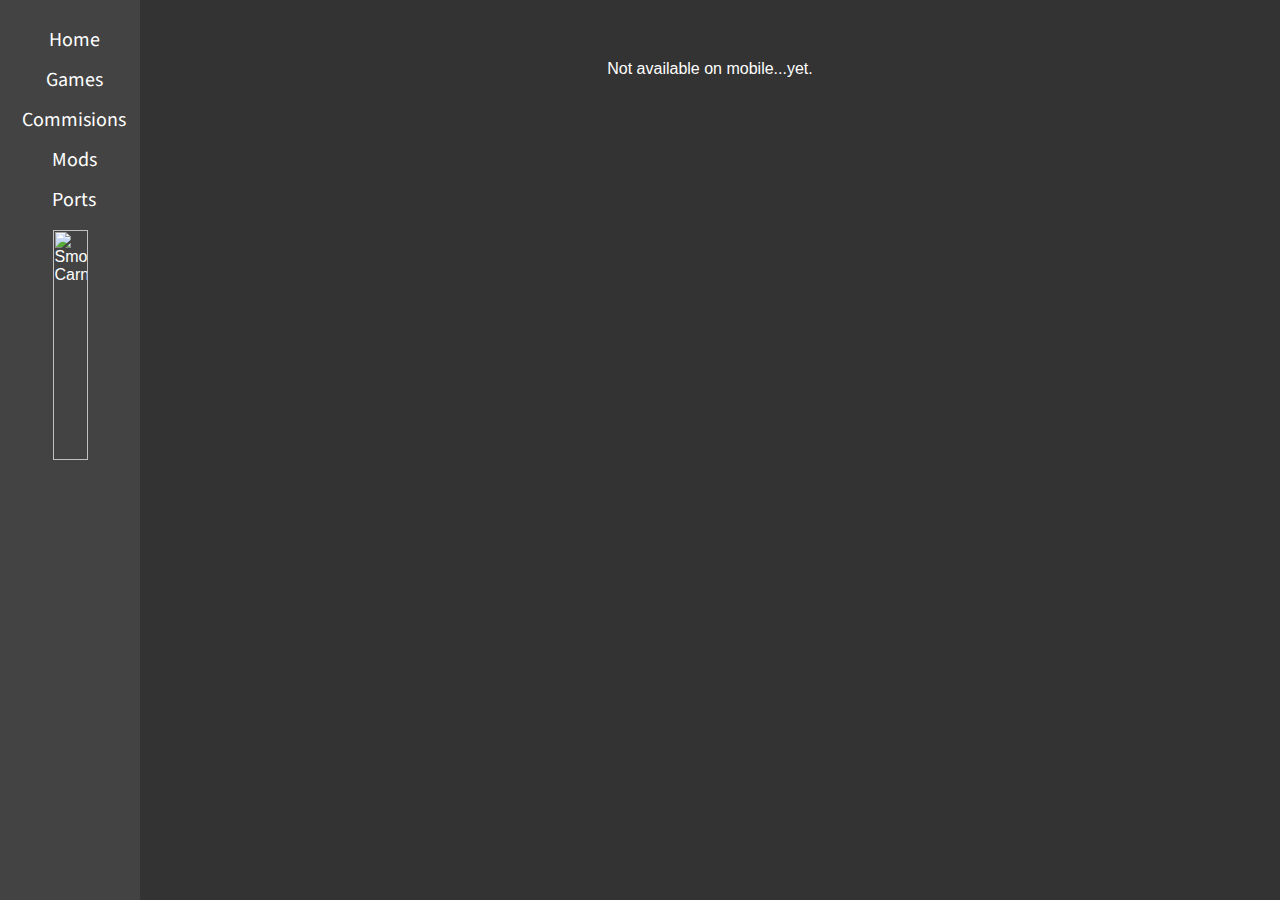
==== games/index.html @ 386883b0 "Update index.html" ====
<html>
<head>
<link rel="stylesheet" href="/css/mobile.css">
<link rel="icon" type="image/ico" href="/res/favicon.ico">
<title>Mods - Carnige's Website</title>
<link href="https://fonts.googleapis.com/css2?family=Source+Sans+Pro:wght@300&amp;display=swap" rel="stylesheet">
<meta name="description" content="KayoticCarnige's Official Website">
<meta name="keywords" content="KayoticCarnige, kckarnige, Carnige, Karnige">
<meta name="author" content='Robert "KayoticCarnige" Reyes'>
<meta name="google-site-verification" content="4bfUpvbo-el3cFmCd4njVppn41tutwTDnl5wETAbg7I">
<meta name="viewport" content="width=device-width,initial-scale=1,user-scalable=yes">
</head>
<body>
<!-- Sidebar -->
<div class="sidenav">
  <a href="/">Home</a>
  <a href="#">Games</a>
  <a href="https://checkpoint.cc/kckarnige">Commisions</a>
  <a href="/mods">Mods</a>
  <a href="/ports">Ports</a>
  <img class="logo" src="/res/favicon.ico" width="75px" alt="Smol Carnige">
</div>
<!-- Webpage Content -->
<div class="main" style>
<br><br>
<p style="text-align: center;">Not available on mobile...yet.</p>
<br>
</div>
</a>
<br>
<br>
</body>
</html>
---- css/mobile.css ----
/* Font CSS */
@font-face {
  font-family: dt-font;
  src: url('https://kckarnige.github.io/res/fonts/dtm-sans-webfont.woff2') format('woff2');
}

/* Webpage CSS */

html {
  background-color: #333333;
  color: #ffffff;
  font-family: Arial, Helvetica, sans-serif;
}

/* The sidebar menu */
.sidenav {
  height: 100%; /* Full-height: remove this if you want "auto" height */
  width: 140px; /* Set the width of the sidebar */
  position: fixed; /* Fixed Sidebar (stay in place on scroll) */
  z-index: 1; /* Stay on top */
  top: 0; /* Stay at the top */
  left: 0;
  background-color: #434343; /* Light Grey */
  overflow-x: hidden; /* Disable horizontal scroll */
  padding-top: 20px;
}

/* The navigation menu links */
.sidenav a {
  padding: 6px 8px 6px 16px;
  font-size: 20px;
  display: block;
  text-align: center;
    font-family: 'Source Sans Pro', sans-serif;
  -o-transition:.2s;
  -ms-transition:.2s;
  -moz-transition:.2s;
  -webkit-transition:.2s;
  transition:.2s;
  color: #ffffff;
  text-decoration: none;
  user-select: none;
}

/* When you mouse over the navigation links, change their color */
.sidenav a:hover {
  padding: 6px 8px 6px 16px;
  font-size: 20px;
  display: block;
  text-align: center;
  font-family: 'Source Sans Pro', sans-serif;
  -o-transition:.2s;
  -ms-transition:.2s;
  -moz-transition:.2s;
  -webkit-transition:.2s;
  transition:.2s;
  color: #b9c1cc;
  text-decoration: none;
  user-select: none;
}

/* Style page content */
.main {
  margin-left: 140px; /* Same as the width of the sidebar */
}

/* On smaller screens, where height is less than 450px, change the style of the sidebar (less padding and a smaller font size) */
@media screen and (max-height: 450px) {
  .sidenav {padding-top: 15px;}
  .sidenav a {font-size: 18px;}
}

.sidebar .ui-active {
  padding: 6px 8px 6px 16px;
  font-size: 25px;
  display: block;
  text-align: center;
  font-family: 'Source Sans Pro', sans-serif;
  color: #b9c1cc;
  text-decoration: none;
  user-select: none;
}

.logo {
  display: block;
  margin-left: auto;
  margin-right: auto;
  text-align: center;
  width: 50%;
  margin: 0 auto;
  user-select: none;
  right: 0;
  position: absolute;
  bottom: 0;
  left: 0;
  transform: translate(0%, -50%)
}

.center {
  display: block;
  margin-left: auto;
  margin-right: auto;
  text-align: center;
  width: 50%;
  margin: 0 auto;
}

.link {
  -o-transition:.2s;
  -ms-transition:.2s;
  -moz-transition:.2s;
  -webkit-transition:.2s;
  transition:.2s;
  text-decoration: none;
  color: #ffffff;
}

.link:active {
  color: #b0b0b0;
}

.link:hover {
  -o-transition:.2s;
  -ms-transition:.2s;
  -moz-transition:.2s;
  -webkit-transition:.2s;
  transition:.2s;
  color: #b0b0b0;
  text-decoration: none;
  user-select: none;
}

.ut-link {
  font-family: dt-font;
  text-decoration: none;
  color: #ffffff;
}

.ut-link:active {
  font-family: dt-font; 
  color: #ffff00;
}

.ut-link:hover {
  font-family: dt-font;
  color: #ffff00;
  text-decoration: none;
  user-select: none;
}
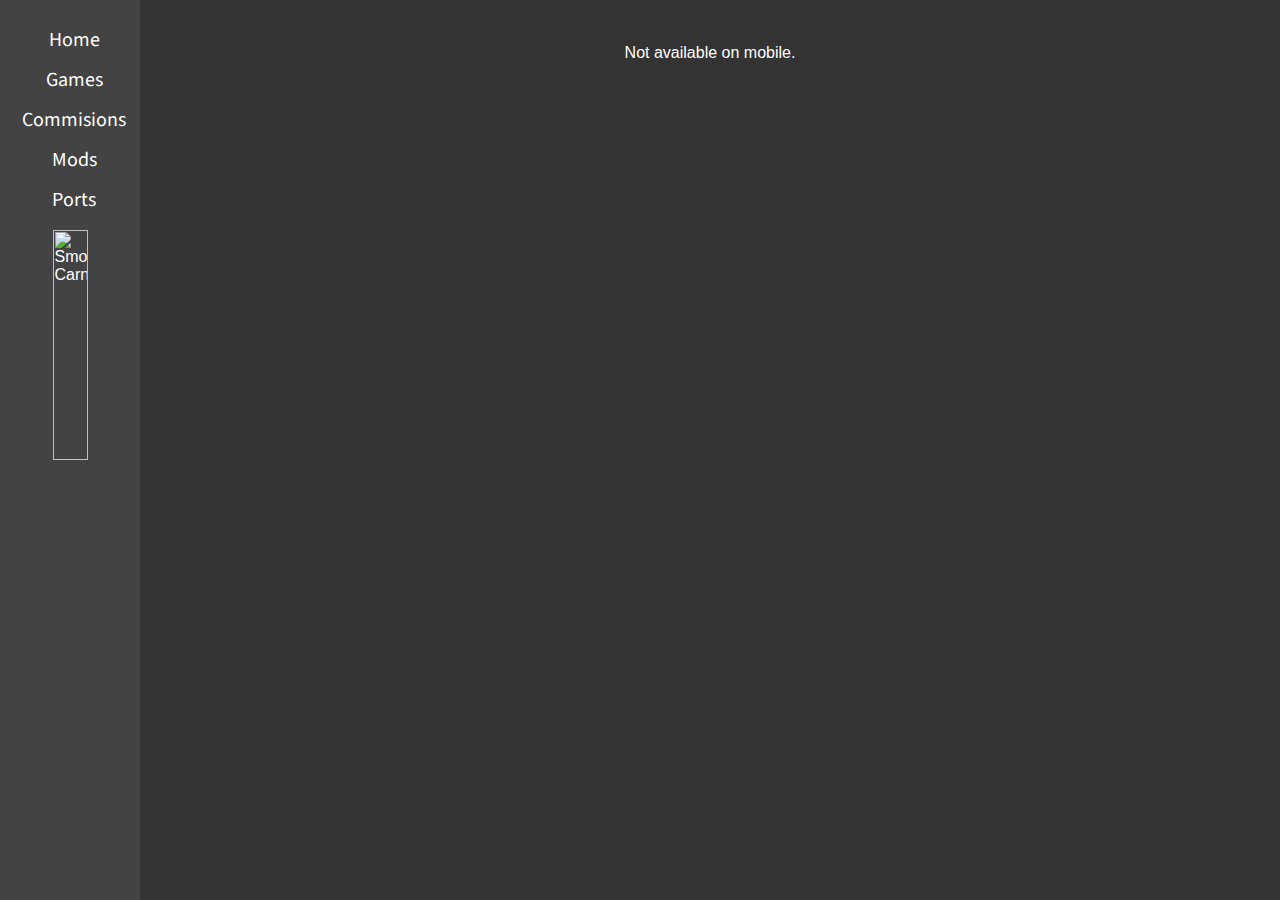
==== commit a42b81b5: "Update index.html" ====
--- a/games/index.html
+++ b/games/index.html
@@ -21,13 +21,10 @@
   <img class="logo" src="/res/favicon.ico" width="75px" alt="Smol Carnige">
 </div>
 <!-- Webpage Content -->
-<div class="main" style>
+<div class="main">
 <br><br>
-<p style="text-align: center;">Not available on mobile...yet.</p>
-<br>
+<a class="center">Not available on mobile.</a>
 </div>
-</a>
-<br>
-<br>
+
 </body>
 </html>
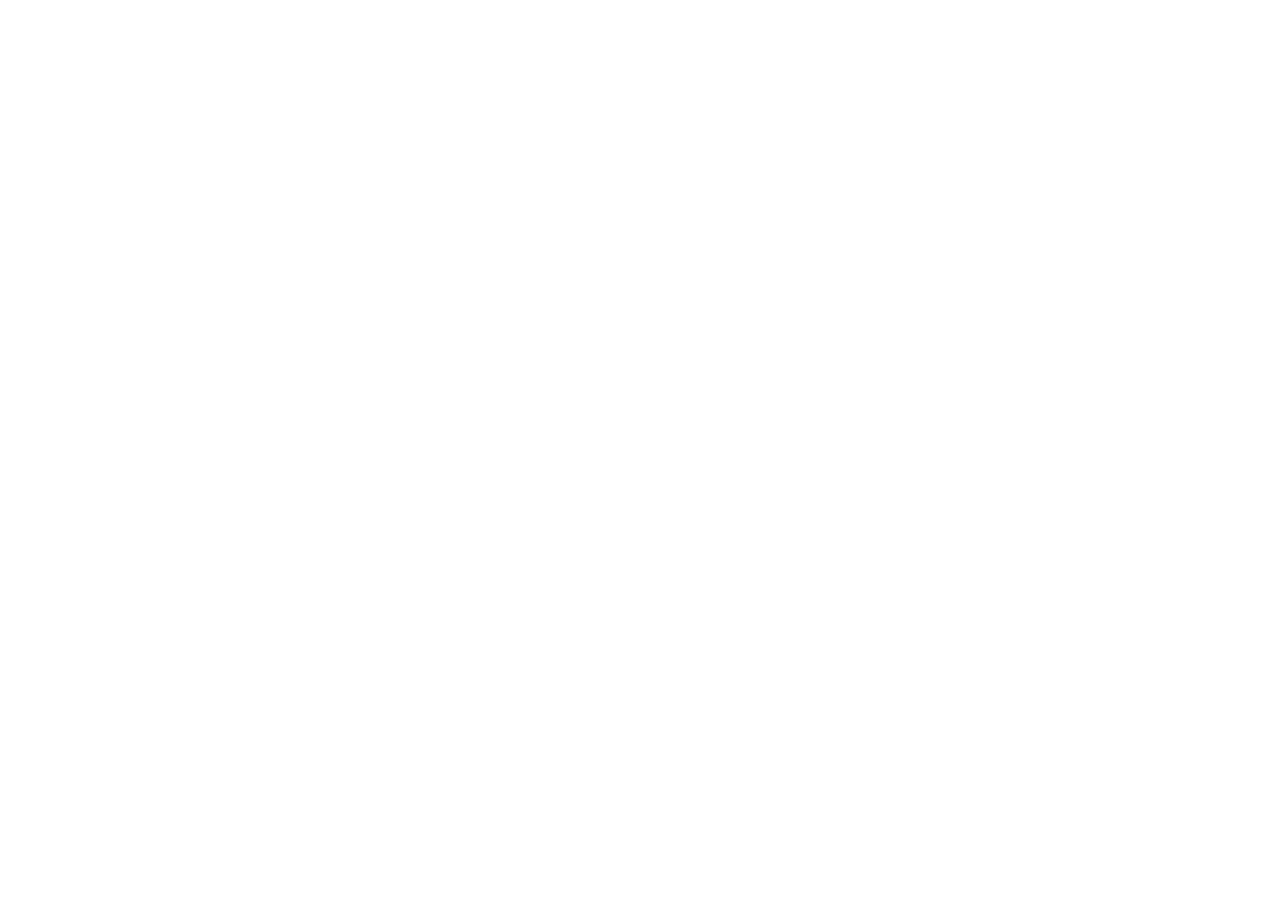
==== commit 5ac67e5f: "Update index.html" ====
--- a/games/index.html
+++ b/games/index.html
@@ -2,13 +2,18 @@
 <head>
 <link rel="stylesheet" href="/css/mobile.css">
 <link rel="icon" type="image/ico" href="/res/favicon.ico">
-<title>Mods - Carnige's Website</title>
+<title>Games - Carnige's Website</title>
 <link href="https://fonts.googleapis.com/css2?family=Source+Sans+Pro:wght@300&amp;display=swap" rel="stylesheet">
 <meta name="description" content="KayoticCarnige's Official Website">
 <meta name="keywords" content="KayoticCarnige, kckarnige, Carnige, Karnige">
 <meta name="author" content='Robert "KayoticCarnige" Reyes'>
 <meta name="google-site-verification" content="4bfUpvbo-el3cFmCd4njVppn41tutwTDnl5wETAbg7I">
 <meta name="viewport" content="width=device-width,initial-scale=1,user-scalable=yes">
+<script type="text/javascript">
+if(! (/Android|webOS|iPhone|iPad|iPod|BlackBerry|IEMobile|Opera Mini/i.test(navigator.userAgent)) ) {
+ window.location.replace("https://kckarnige.github.io/games");
+}
+</script>
 </head>
 <body>
 <!-- Sidebar -->
